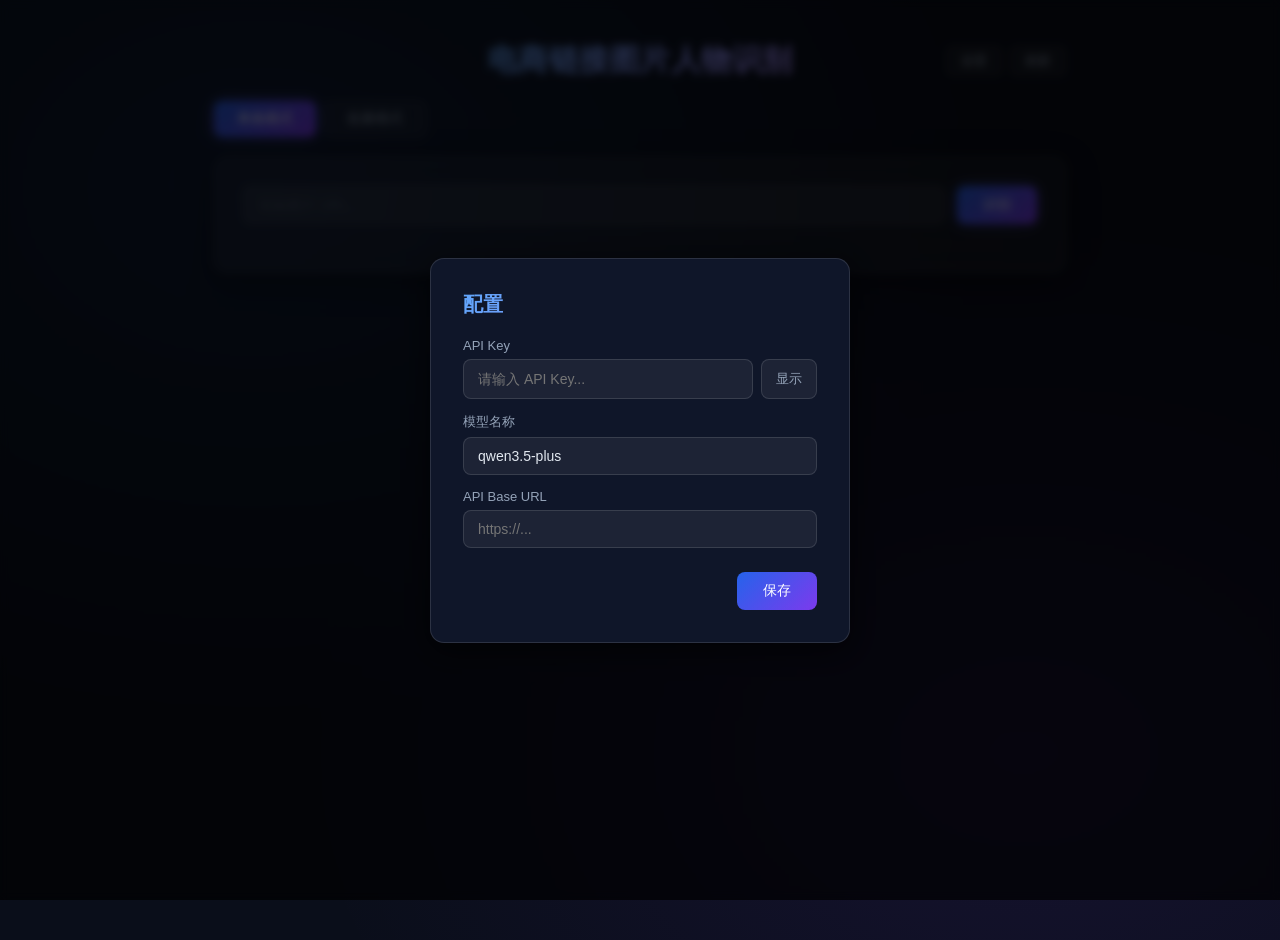
==== index.html @ 1cbf0c20 "deploy: 57d792c0aaf66c1e71cd1a186a615edba3a3d27d" ====
<!DOCTYPE html>
<html lang="zh-CN">
<head>
  <meta charset="UTF-8">
  <meta http-equiv="Content-Security-Policy" content="default-src 'self' 'unsafe-inline' https:; img-src * data:; connect-src *">
  <title>电商图片人物识别</title>
  <link rel="stylesheet" href="style.css">
</head>
<body>
  <!-- 配置对话框遮罩 -->
  <div id="config-overlay" class="config-overlay hidden">
    <div class="config-dialog">
      <h2>配置</h2>
      <p class="field-label">API Key</p>
      <div class="key-row">
        <input type="password" id="config-api-key" placeholder="请输入 API Key..." />
        <button class="toggle-btn" id="toggle-key-btn">显示</button>
      </div>
      <p class="field-label">模型名称</p>
      <input type="text" id="config-model" placeholder="qwen3.5-plus" />
      <p class="field-label">API Base URL</p>
      <input type="text" id="config-base-url" placeholder="https://..." />
      <p class="error-msg hidden" id="config-error">请填写所有必填项</p>
      <div class="actions">
        <button class="btn-cancel hidden" id="config-cancel-btn">取消</button>
        <button class="btn-save" id="config-save-btn">保存</button>
      </div>
    </div>
  </div>

  <div class="container">
    <div class="title-row">
      <h1>电商链接图片人物识别</h1>
      <div class="title-row-btns">
        <button id="settings-btn" class="reset-btn">设置</button>
        <button id="reset-btn" class="reset-btn">刷新</button>
      </div>
    </div>

    <div class="tabs">
      <button class="tab active" data-tab="single">单条模式</button>
      <button class="tab" data-tab="batch">批量模式</button>
    </div>

    <div id="single-panel" class="panel">
      <div class="input-row">
        <input type="text" id="single-url" placeholder="粘贴图片 URL..." />
        <button id="single-cancel-btn" class="cancel-btn hidden">终止</button>
        <button id="single-btn">识别</button>
      </div>
      <div id="single-result"></div>
    </div>

    <div id="batch-panel" class="panel hidden">
      <div class="batch-toolbar">
        <input type="file" id="batch-file" accept=".xlsx" />
        <div class="batch-actions">
          <button id="batch-cancel-btn" class="cancel-btn hidden">终止</button>
          <button id="batch-btn">开始批量识别</button>
        </div>
      </div>
      <div id="batch-progress" class="hidden">
        <div class="progress-bar"><div id="progress-fill"></div></div>
        <div class="progress-stats">
          <span id="progress-count">已处理 0/0</span>
          <span id="progress-success" class="stat-success">成功 0</span>
          <span id="progress-fail" class="stat-fail">失败 0</span>
          <span id="progress-time">耗时 0s</span>
        </div>
      </div>
      <div id="batch-result"></div>
    </div>
  </div>
  <script src="app.js"></script>
</body>
</html>
---- style.css ----
* { box-sizing: border-box; margin: 0; padding: 0; }

body {
  font-family: -apple-system, BlinkMacSystemFont, 'Segoe UI', sans-serif;
  background: #0a0e1a;
  background-image:
    radial-gradient(ellipse at 20% 20%, rgba(59, 130, 246, 0.12) 0%, transparent 50%),
    radial-gradient(ellipse at 80% 80%, rgba(124, 58, 237, 0.10) 0%, transparent 50%);
  color: #e2e8f0;
  min-height: 100vh;
}

.container { max-width: 900px; margin: 40px auto; padding: 0 24px; }

h1 {
  font-size: 30px;
  font-weight: 700;
  background: linear-gradient(135deg, #60a5fa, #a78bfa);
  -webkit-background-clip: text;
  -webkit-text-fill-color: transparent;
  background-clip: text;
  text-align: center;
  letter-spacing: 0.5px;
}

.title-row {
  display: flex;
  align-items: center;
  justify-content: center;
  gap: 12px;
  margin-bottom: 20px;
  position: relative;
}
.title-row h1 { margin-bottom: 0; }

.reset-btn {
  padding: 5px 14px;
  background: rgba(255,255,255,0.05);
  color: #94a3b8;
  border: 1px solid rgba(255,255,255,0.12);
  border-radius: 6px;
  cursor: pointer;
  font-size: 13px;
  transition: all 0.2s;
}
.reset-btn:hover { background: rgba(255,255,255,0.10); color: #e2e8f0; border-color: rgba(255,255,255,0.2); }
.reset-btn:disabled { background: rgba(255,255,255,0.03); color: #475569; border-color: rgba(255,255,255,0.06); cursor: not-allowed; }

.title-row-btns {
  display: flex;
  gap: 8px;
  position: absolute;
  right: 0;
  top: 50%;
  transform: translateY(-50%);
}

.tabs { display: flex; gap: 8px; margin-bottom: 20px; }
.tab {
  padding: 8px 22px;
  border: 1px solid rgba(255,255,255,0.12);
  background: rgba(255,255,255,0.04);
  color: #94a3b8;
  border-radius: 8px;
  cursor: pointer;
  font-size: 14px;
  transition: all 0.2s;
}
.tab:hover { background: rgba(255,255,255,0.08); color: #e2e8f0; }
.tab.active {
  background: linear-gradient(135deg, #2563eb, #7c3aed);
  color: #fff;
  border-color: transparent;
  box-shadow: 0 0 16px rgba(99, 102, 241, 0.4);
}

.panel {
  background: rgba(255,255,255,0.04);
  border: 1px solid rgba(255,255,255,0.08);
  border-radius: 14px;
  padding: 28px;
  backdrop-filter: blur(12px);
  box-shadow: 0 8px 32px rgba(0,0,0,0.4), 0 0 0 1px rgba(255,255,255,0.05) inset;
}

.hidden { display: none !important; }

.input-row { display: flex; gap: 12px; margin-bottom: 20px; }
.input-row input[type="text"] {
  flex: 1;
  padding: 10px 16px;
  background: rgba(255,255,255,0.06);
  border: 1px solid rgba(255,255,255,0.12);
  border-radius: 8px;
  font-size: 14px;
  color: #e2e8f0;
  transition: all 0.2s;
  outline: none;
}
.input-row input[type="text"]::placeholder { color: #475569; }
.input-row input[type="text"]:focus {
  border-color: #6366f1;
  box-shadow: 0 0 0 3px rgba(99, 102, 241, 0.2);
}
.input-row button {
  padding: 10px 26px;
  background: linear-gradient(135deg, #2563eb, #7c3aed);
  color: #fff;
  border: none;
  border-radius: 8px;
  cursor: pointer;
  font-size: 14px;
  font-weight: 500;
  transition: all 0.2s;
  box-shadow: 0 0 16px rgba(99, 102, 241, 0.3);
}
.input-row button:hover {
  box-shadow: 0 0 24px rgba(99, 102, 241, 0.5);
  transform: translateY(-1px);
}
.input-row button:disabled { background: rgba(255,255,255,0.1); box-shadow: none; cursor: not-allowed; transform: none; color: #475569; }

.image-card { display: inline-block; margin: 8px; text-align: center; vertical-align: top; }
.image-card img {
  width: 150px; height: 150px; object-fit: cover;
  border-radius: 8px;
  border: 1px solid rgba(255,255,255,0.12);
  box-shadow: 0 4px 16px rgba(0,0,0,0.4);
}

.single-result-card {
  display: flex;
  flex-direction: column;
  align-items: center;
  padding: 20px 0 8px;
  width: 100%;
}
.single-result-card img {
  width: 320px;
  height: 320px;
  object-fit: cover;
  border-radius: 12px;
  border: 1px solid rgba(255,255,255,0.12);
  box-shadow: 0 8px 32px rgba(0,0,0,0.5), 0 0 0 1px rgba(99,102,241,0.15) inset;
}
.single-result-info {
  display: flex;
  align-items: center;
  gap: 12px;
  margin-top: 14px;
}

.label { display: inline-block; margin-top: 6px; padding: 6px 18px; border-radius: 20px; font-size: 16px; font-weight: 600; }
.label.model {
  background: rgba(99, 102, 241, 0.2);
  color: #a5b4fc;
  border: 1px solid rgba(99, 102, 241, 0.3);
}
.label.static {
  background: rgba(52, 211, 153, 0.15);
  color: #6ee7b7;
  border: 1px solid rgba(52, 211, 153, 0.25);
}

.elapsed-text { font-size: 12px; color: #64748b; margin-top: 6px; }
.error-msg { color: #f87171; font-size: 13px; margin-top: 8px; }

.progress-bar {
  height: 6px;
  background: rgba(255,255,255,0.08);
  border-radius: 4px;
  margin-bottom: 12px;
  overflow: hidden;
}
#progress-fill {
  height: 100%;
  background: linear-gradient(90deg, #2563eb, #7c3aed, #06b6d4);
  background-size: 200% 100%;
  border-radius: 4px;
  width: 0;
  transition: width 0.3s;
  animation: shimmer 2s linear infinite;
}
@keyframes shimmer {
  0% { background-position: 200% 0; }
  100% { background-position: -200% 0; }
}

.progress-stats { display: flex; gap: 16px; font-size: 13px; color: #64748b; }
.stat-success { color: #34d399; }
.stat-fail { color: #64748b; }
.stat-fail.has-error { color: #f87171; }

.batch-toolbar { display: flex; align-items: center; justify-content: space-between; margin-bottom: 20px; }
.batch-toolbar input[type="file"] { color: #94a3b8; font-size: 13px; }
.batch-actions { display: flex; gap: 8px; }
.batch-actions button {
  padding: 10px 26px;
  background: linear-gradient(135deg, #2563eb, #7c3aed);
  color: #fff;
  border: none;
  border-radius: 8px;
  cursor: pointer;
  font-size: 14px;
  font-weight: 500;
  transition: all 0.2s;
  box-shadow: 0 0 16px rgba(99, 102, 241, 0.3);
}
.batch-actions button:hover {
  box-shadow: 0 0 24px rgba(99, 102, 241, 0.5);
  transform: translateY(-1px);
}
.batch-actions button:disabled { background: rgba(255,255,255,0.1); box-shadow: none; cursor: not-allowed; transform: none; color: #475569; }

.cancel-btn {
  padding: 10px 20px;
  background: rgba(239, 68, 68, 0.15) !important;
  color: #f87171 !important;
  border: 1px solid rgba(239, 68, 68, 0.3) !important;
  border-radius: 8px;
  cursor: pointer;
  font-size: 14px;
  transition: all 0.2s;
  box-shadow: none !important;
}
.cancel-btn:hover {
  background: rgba(239, 68, 68, 0.25) !important;
  box-shadow: 0 0 12px rgba(239, 68, 68, 0.3) !important;
  transform: none !important;
}

.download-btn {
  margin-top: 16px;
  padding: 10px 26px;
  background: linear-gradient(135deg, #059669, #10b981);
  color: #fff;
  border: none;
  border-radius: 8px;
  cursor: pointer;
  font-size: 14px;
  font-weight: 500;
  transition: all 0.2s;
  box-shadow: 0 0 16px rgba(16, 185, 129, 0.3);
}
.download-btn:hover {
  box-shadow: 0 0 24px rgba(16, 185, 129, 0.5);
  transform: translateY(-1px);
}
.download-tip {
  margin-top: 10px;
  font-size: 13px;
  color: #34d399;
}

.config-overlay {
  position: fixed;
  inset: 0;
  background: rgba(0,0,0,0.7);
  display: flex;
  align-items: center;
  justify-content: center;
  z-index: 1000;
  backdrop-filter: blur(4px);
}
.config-dialog {
  background: #0f1629;
  border: 1px solid rgba(255,255,255,0.12);
  border-radius: 14px;
  padding: 32px;
  width: 420px;
  box-shadow: 0 8px 32px rgba(0,0,0,0.6);
}
.config-dialog h2 {
  font-size: 20px;
  font-weight: 700;
  background: linear-gradient(135deg, #60a5fa, #a78bfa);
  -webkit-background-clip: text;
  -webkit-text-fill-color: transparent;
  background-clip: text;
  margin-bottom: 20px;
}
.field-label { font-size: 13px; color: #94a3b8; margin: 14px 0 6px; }
.config-dialog input[type="text"],
.config-dialog input[type="password"] {
  width: 100%;
  padding: 10px 14px;
  background: rgba(255,255,255,0.06);
  border: 1px solid rgba(255,255,255,0.12);
  border-radius: 8px;
  color: #e2e8f0;
  font-size: 14px;
  outline: none;
  box-sizing: border-box;
}
.config-dialog input:focus { border-color: #6366f1; box-shadow: 0 0 0 3px rgba(99,102,241,0.2); }
.key-row { display: flex; gap: 8px; }
.key-row input { flex: 1; }
.toggle-btn {
  padding: 10px 14px;
  background: rgba(255,255,255,0.06);
  border: 1px solid rgba(255,255,255,0.12);
  border-radius: 8px;
  color: #94a3b8;
  cursor: pointer;
  font-size: 13px;
  white-space: nowrap;
}
.toggle-btn:hover { background: rgba(255,255,255,0.10); color: #e2e8f0; }
.actions { display: flex; justify-content: flex-end; gap: 8px; margin-top: 24px; }
.btn-save {
  padding: 10px 26px;
  background: linear-gradient(135deg, #2563eb, #7c3aed);
  color: #fff;
  border: none;
  border-radius: 8px;
  cursor: pointer;
  font-size: 14px;
  font-weight: 500;
}
.btn-cancel {
  padding: 10px 20px;
  background: rgba(255,255,255,0.05);
  color: #94a3b8;
  border: 1px solid rgba(255,255,255,0.12);
  border-radius: 8px;
  cursor: pointer;
  font-size: 14px;
}
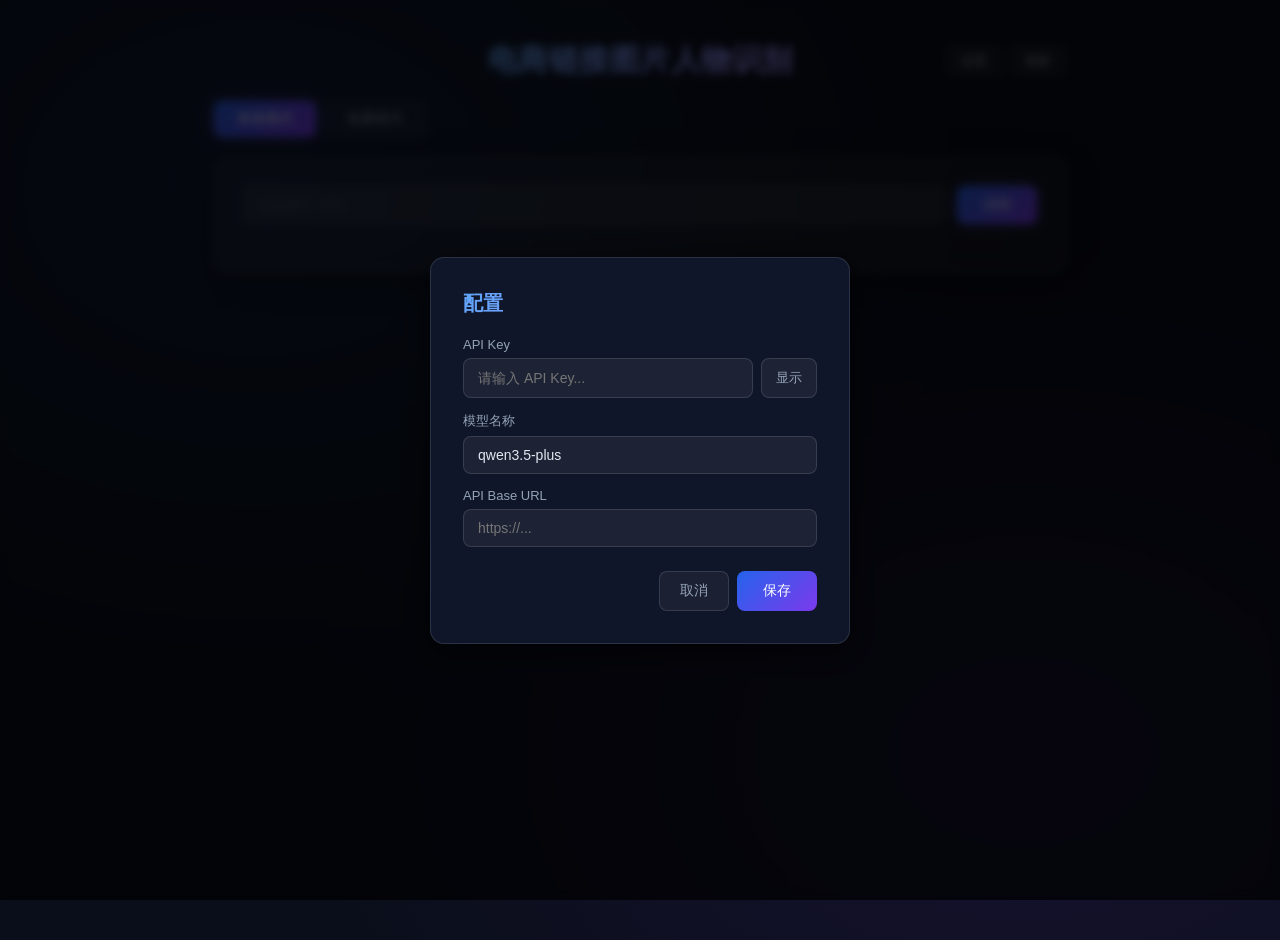
==== commit 3edc589e: "chore: move frontend files to repo root for GitHub Pages deployment" ====
--- a/index.html
+++ b/index.html
@@ -71,6 +71,7 @@
       <div id="batch-result"></div>
     </div>
   </div>
+  <script src="https://cdn.sheetjs.com/xlsx-0.20.3/package/dist/xlsx.full.min.js"></script>
   <script src="app.js"></script>
 </body>
 </html>
